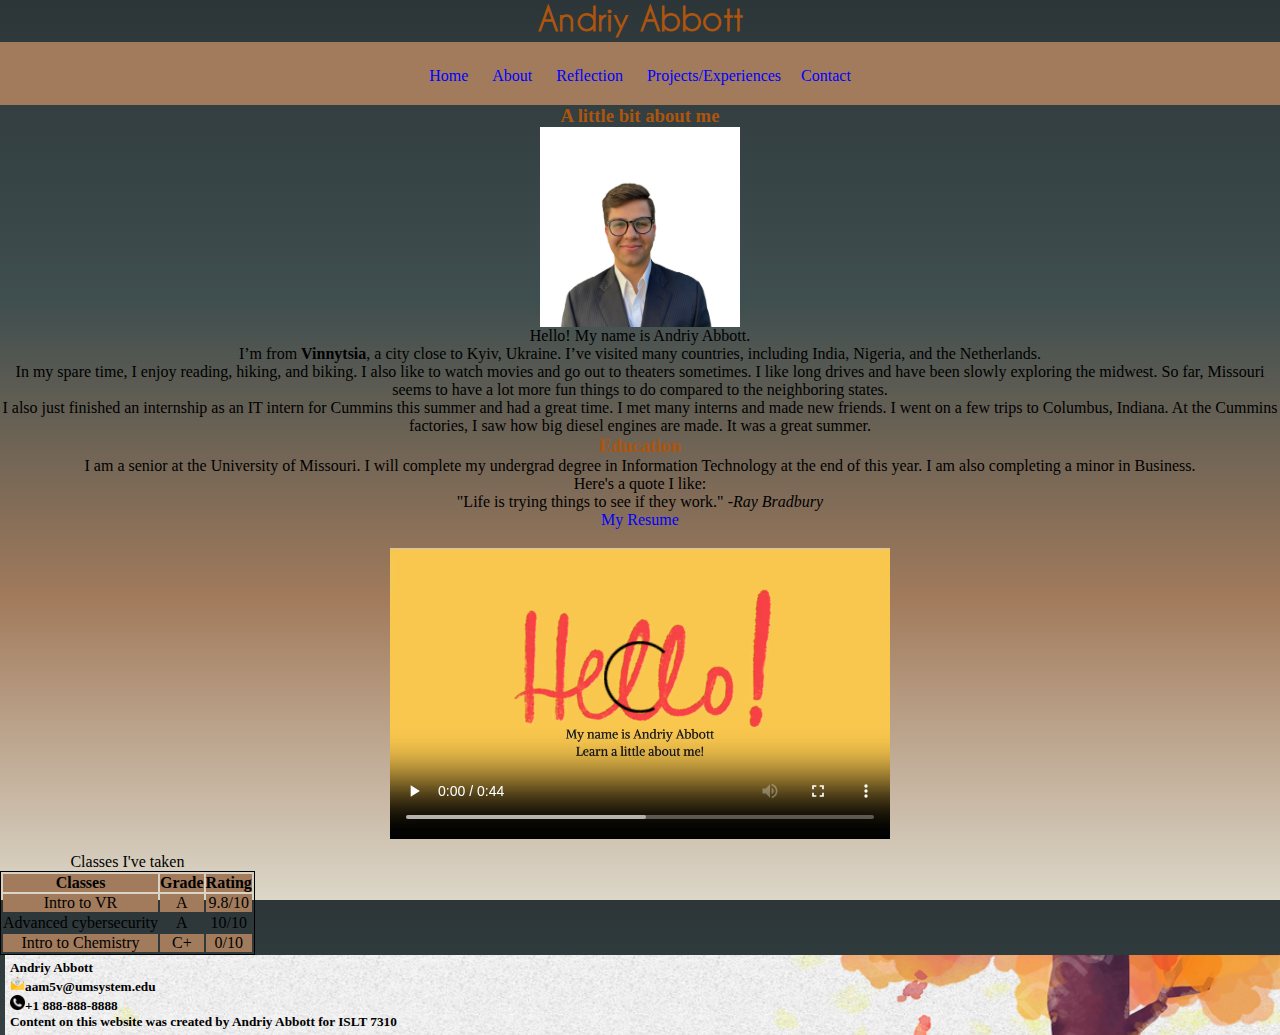
==== islt_7310/about.html @ 0dc778bd "modified:   islt_7310/about.html 	modified:   islt_7310/nav.css 	modified:   islt_7310/style.css" ====
<!--Comment header for about.html-->
<!DOCTYPE html>
<html lang="en-US">
<head>
    
            <meta charset="utf-8">
            <meta name="viewport" content="width=device-width, initial-scale=1">
            <title>About Me</title> 
            <link rel="stylesheet" href="style.css">
            <link rel="stylesheet" href="nav.css">
            <link rel="shortcut icon" type="image/x-icon" href="favicon.ico">
</head>

<body>
    <h1 class="centered">Andriy Abbott</h1>
    <nav class="centered">
        <ul>
        <li><a href="index.html">Home</a></li>
        <li><a href="about.html">About</a></li>
        <li><a href="reflection.html">Reflection</a></li>
        <li class="dropdown">
            <a href="project.html" class="dropbtn"><span>Projects/Experiences</span></a>
            <div class="dropdown-content">
              <a href="#cummins">Cummins</a>
              <a href="#tigerHacks">Tiger Hacks</a>
              <a href="#mizzouStore">Mizzou Store</a>
            </div>
        <li><a href="#contact.html">Contact</a></li>
        </ul>
    </nav>
    <main class="centered"> 
    
    <h3 style="color:#ad550e">A little bit about me</h3>
    <img class="image" src="headshot.jpeg" alt="Andriy Abbott">
    <p>Hello! My name is Andriy Abbott.  <br /> I’m from <strong>Vinnytsia</strong>, a city close to Kyiv, Ukraine. I’ve visited many countries, including India, Nigeria, and the Netherlands. <br /> In my spare time, I enjoy reading, hiking, and biking. I also like to watch movies and go out to theaters sometimes. I like long drives and have been slowly exploring the midwest. So far, Missouri seems to have a lot more fun things to do compared to the neighboring states. <br /> I also just finished an internship as an IT intern for Cummins this summer and had a great time. I met many interns and made new friends. I went on a few trips to Columbus, Indiana. At the Cummins factories, I saw how big diesel engines are made. It was a great summer. </p>    
    <h3 style="color:#ad550e">Education</h3>
    <p>I am a senior at the University of Missouri. I will complete my undergrad degree in Information Technology at the end of this year. I am also completing a minor in Business.</p>
    <p>Here's a quote I like:</p>
     <blockquote>"Life is trying things to see if they work." <em>-Ray Bradbury</em></blockquote>
     <a href="Abbott_Resume.pdf">My Resume</a>
     <div class="VideoResume">
        <video width="500" height="300" controls>
            <source src="VideoResume.mp4" type="video/mp4">
            Your browser does not support the video tag.
        </video>
    </div>
    <div class="aboutTable">
        <table>
            <caption>Classes I've taken</caption>
            <thead>
            <tr>
                <th>Classes</th>
                <th>Grade</th>
                <th>Rating</th>
            </tr>
            </thead>
            <tbody>
            <tr>
                <td>Intro to VR</td>
                <td>A</td>
                <td>9.8/10</td>
            </tr>
            <tr>
                <td>Advanced cybersecurity</td>
                <td>A</td>
                <td>10/10</td>
            </tr>
            <tr>
                <td>Intro to Chemistry</td>
                <td>C+</td>
                <td>0/10</td>
            </tr>
            </tbody>
        </table>
    </div>
    </main>
    <footer>
        <h5>Andriy Abbott <br> <img src="email.ico" class="icons" alt="emailicon">aam5v@umsystem.edu <br> <img src="phone.png" class="icons" alt="phoneicon">+1 888-888-8888 <br> Content on this website was created by Andriy Abbott for ISLT 7310 </h5>

</footer>
    </body>

</html>
---- islt_7310/style.css ----
* {    
    margin: 0;
    padding: 0;
  }
  a {
    color: blue;
    text-decoration: none; 
  }
@font-face { 
    font-family: 'CaviarDreams'; 
    src: url("CaviarDreams.ttf"); 
    }

html, body{
    width: 100%;
    height: 100%;
}
body{
    background-image: linear-gradient(#2C3639, #3F4E4F, #A27B5C, #DCD7C9);
    background-repeat: round;
}

h1 {
    color: #ad550e;
    font-family: 'CaviarDreams';
}
.fpar::first-letter {
    color: #ad550e;
    font-size: 200%;
  }
.reflection{
    text-indent: 50px;
}

.fpar, .spar, .tpar, .lpar{
background-color: #A27B5C;
padding: 50px;
margin: 20px;
}
.projectData{
text-indent: 50px;
background-color: #A27B5C;
padding: 50px;
margin: 20px;
}
tr:nth-child(odd) {
    background-color: #A27B5C;
  }
table{
    border: 1px solid black;
    text-align: center;
}
@media only screen and (max-width: 1200px){
    tr{
        font-size: 20px;

    }
    table{
        width: 50%;
        margin-left: 25%;
        margin-right: 25%;
    }
}
.centered{
    display: block;
    text-align: center;
    align-content: center;
    align-items: center;
    width: auto;
    height:auto;
    margin-left: auto;
    margin-right: auto;
}
.subcentered{
    text-align: center;
}
footer{
    background-image: url("fall.jpeg");
    background-position: center;
    background-size: cover;
    background-repeat: no-repeat;
    display: block;
    text-align: left;
    width: auto;
    height:auto;
    margin-left: 5px;
    padding: 5px;
}
.left{
    display: flex;
    text-align: left;
    align-content: flex-start;
    align-self: flex-start;
    flex-wrap: wrap;
    width: auto;
    height:auto;
    margin-left: auto;
    margin-right:auto;
}
.image{
    width: 200px;
    height: 200px;
    text-align: center;
    margin-left: auto;
    margin-right:auto;
    display:block;
}
.projectImage{
    width: 300px;
    height: 200px;
    text-align: center;
    margin-left: auto;
    margin-right:auto;
    display:block;
}
.icons{
    width:15px;
    height:15px;
}
.VideoResume{
    display: block;
    text-align: center;
    padding: 10px;
}

@keyframes zoomIn {
    from {width: 15px; height: 15px;}
    to {width: 25px; height: 25px;}
}
footer:hover .icons{
    width: 25px;
    height: 25px;
    animation-name: zoomIn;
    animation-duration: 0.3s;
    animation-fill-mode: forwards;
}

@media only screen and (max-width: 500px){
body {
    font-size: 1.25rem;
}
.image{
    width: 80%;
    height: 80%;
}
/*
lable{
    display: block;
    cursor: pointer;
}
.menu{
    text-align: center;
    width: 100%;
    display: none;
}
.menu a{
    display: block;
    border-bottom: 1px solid #3F4E4F;
    margin:0;
}
#toggle:checked + .menu{
    display: block;
}
*/
}

@media print{
    *{
        color: black;
        font-family: 'Times New Roman', Times, serif;
        text-align: center;
    }
    @page{
        margin: 1in;
        border: none;
    }
    h1{
        font-family: 'CaviarDreams';
    }
    nav, a{
        display: none;
    }
    main{
        border:0;
        text-align: center;
    }
    p, footer{
        page-break-after: avoid;
    }
    p{
        widows:3;
        orphans: 3;
    }

}
---- islt_7310/nav.css ----
nav, ul li {
  display: inline-block;
  width: auto;
  column-width: auto;
  list-style-type: none;
  padding: 10px 10px 10px 10px;
  margin-top: 5px;
  background-color: #A27B5C;
  align-content: center;
  text-size-adjust: 16pt;
  
}

.dropdown-content {
    display: none;
    position: absolute;
    background-color: whitesmoke;
    min-width: auto;
    z-index: 1;
}
  .dropdown:hover .dropdown-content {
    display: block;
}
  li a:hover .dropdown:hover .dropbtn {
    background-color: whitesmoke;
}

  .dropdown-content a{
    color: black;
    padding: 10px 10px 10px 10px;
    text-decoration: none;
    display: block;
    text-align: center;
}
  
  .dropdown-content a:hover {
    background-color: #A27B5C;
}

/*.navigation{
  border-bottom: 1px solid #3F4E4F;
  text-align: center;
  height: 100px;
  line-height: 100px;
}*/
/*.menu a{
  text-decoration: none;
  color: #3F4E4F;
  line-height: 100px;
  clear:left;
}
span{
  color: #A27B5C;
}
*/
label{
  margin: 0 40px 0 0;
  font-size: 30px;
  line-height: 100px;
  display: none;
  width: 30px;
  float: left;
}
#toggle{
  display: none;
}
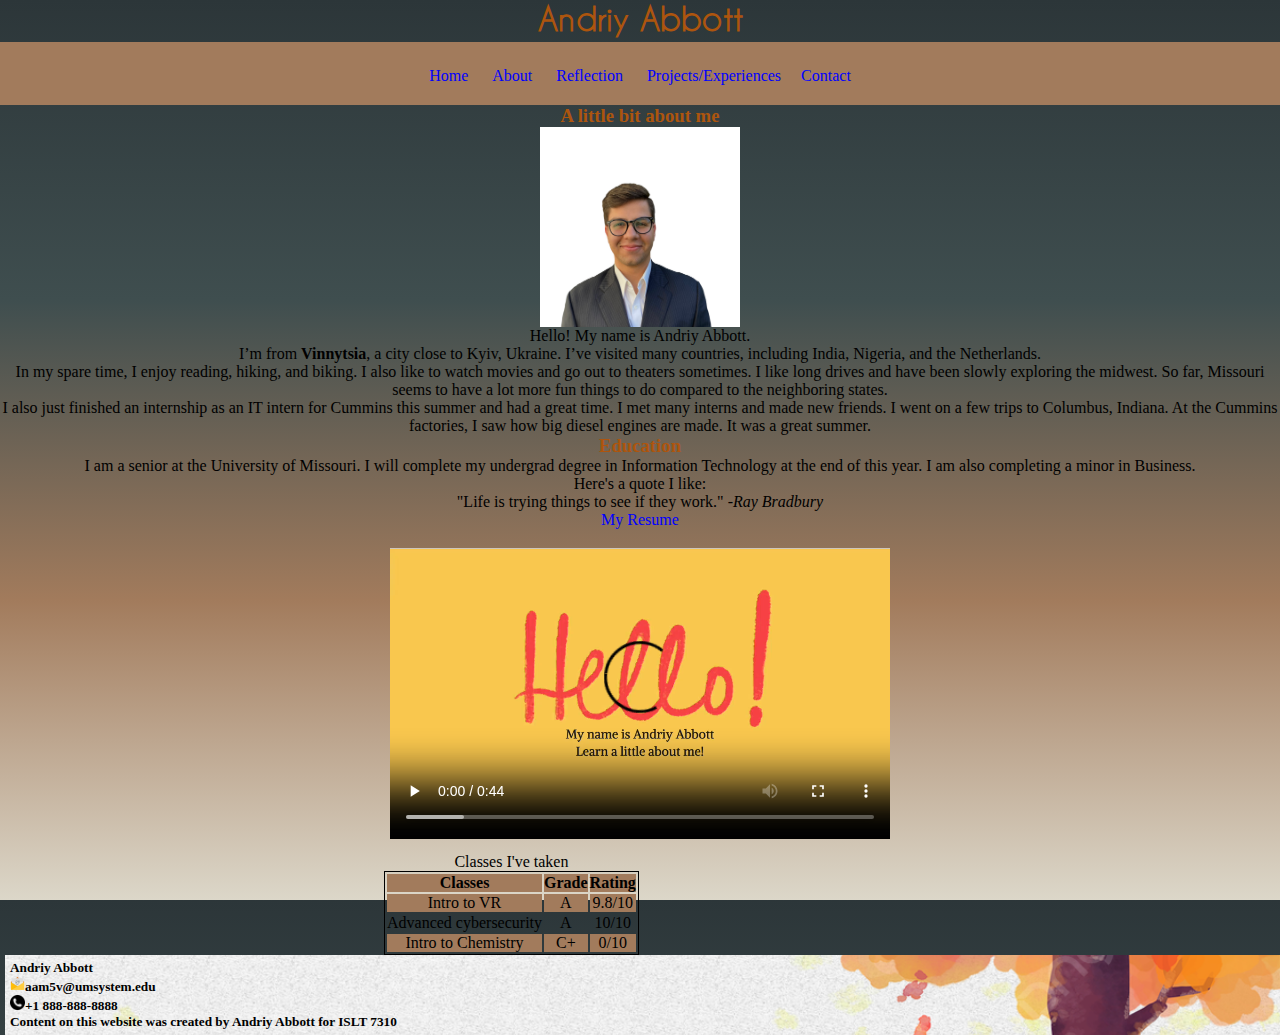
==== commit 39ed1302: "modified:   islt_7310/about.html 	new file:   islt_7310/contact.html 	modified:   islt_7310/index.ht" ====
--- a/islt_7310/about.html
+++ b/islt_7310/about.html
@@ -21,11 +21,11 @@
         <li class="dropdown">
             <a href="project.html" class="dropbtn"><span>Projects/Experiences</span></a>
             <div class="dropdown-content">
-              <a href="#cummins">Cummins</a>
-              <a href="#tigerHacks">Tiger Hacks</a>
-              <a href="#mizzouStore">Mizzou Store</a>
+              <a href="project.html#cummins">Cummins</a>
+              <a href="project.html#tigerHacks">Tiger Hacks</a>
+              <a href="project.html#mizzouStore">Mizzou Store</a>
             </div>
-        <li><a href="#contact.html">Contact</a></li>
+        <li><a href="contact.html">Contact</a></li>
         </ul>
     </nav>
     <main class="centered"> 
--- a/islt_7310/style.css
+++ b/islt_7310/style.css
@@ -49,6 +49,8 @@
 table{
     border: 1px solid black;
     text-align: center;
+    margin-left: 30%;
+    margin-right: 30%;
 }
 @media only screen and (max-width: 1200px){
     tr{
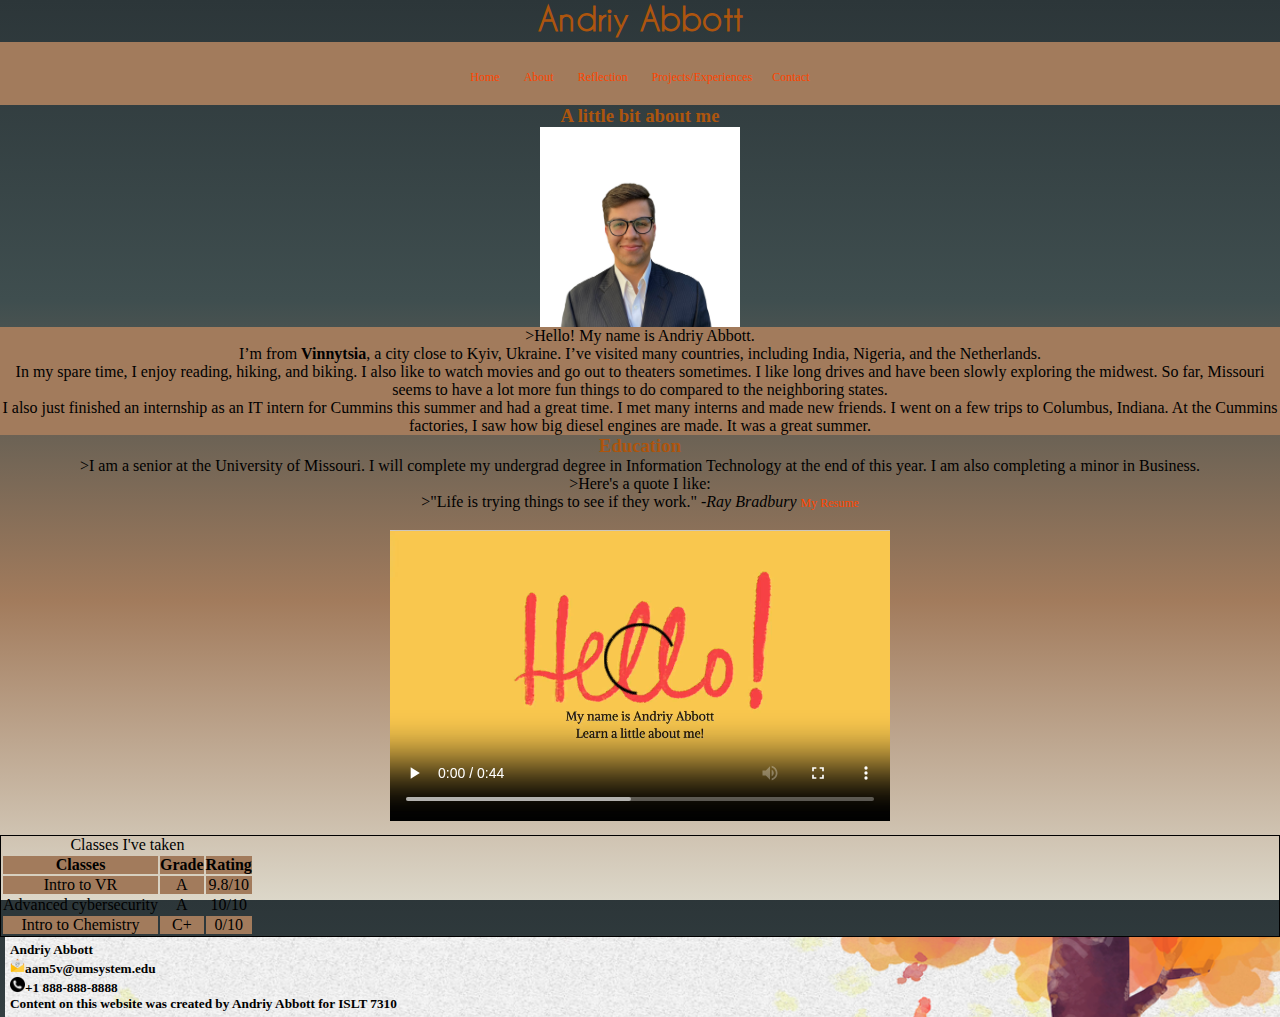
==== commit 05ef5c17: "modified:   islt_7310/about.html 	modified:   islt_7310/contact.html 	modified:   islt_7310/style.cs" ====
--- a/islt_7310/about.html
+++ b/islt_7310/about.html
@@ -32,11 +32,11 @@
     
     <h3 style="color:#ad550e">A little bit about me</h3>
     <img class="image" src="headshot.jpeg" alt="Andriy Abbott">
-    <p>Hello! My name is Andriy Abbott.  <br /> I’m from <strong>Vinnytsia</strong>, a city close to Kyiv, Ukraine. I’ve visited many countries, including India, Nigeria, and the Netherlands. <br /> In my spare time, I enjoy reading, hiking, and biking. I also like to watch movies and go out to theaters sometimes. I like long drives and have been slowly exploring the midwest. So far, Missouri seems to have a lot more fun things to do compared to the neighboring states. <br /> I also just finished an internship as an IT intern for Cummins this summer and had a great time. I met many interns and made new friends. I went on a few trips to Columbus, Indiana. At the Cummins factories, I saw how big diesel engines are made. It was a great summer. </p>    
+    <p style="background-color:#A27B5C;text-align: center;"></pstyle>>Hello! My name is Andriy Abbott.  <br /> I’m from <strong>Vinnytsia</strong>, a city close to Kyiv, Ukraine. I’ve visited many countries, including India, Nigeria, and the Netherlands. <br /> In my spare time, I enjoy reading, hiking, and biking. I also like to watch movies and go out to theaters sometimes. I like long drives and have been slowly exploring the midwest. So far, Missouri seems to have a lot more fun things to do compared to the neighboring states. <br /> I also just finished an internship as an IT intern for Cummins this summer and had a great time. I met many interns and made new friends. I went on a few trips to Columbus, Indiana. At the Cummins factories, I saw how big diesel engines are made. It was a great summer. </p>    
     <h3 style="color:#ad550e">Education</h3>
-    <p>I am a senior at the University of Missouri. I will complete my undergrad degree in Information Technology at the end of this year. I am also completing a minor in Business.</p>
-    <p>Here's a quote I like:</p>
-     <blockquote>"Life is trying things to see if they work." <em>-Ray Bradbury</em></blockquote>
+    <p style="background-color:#A27B5C;text-align: center;"></p>>I am a senior at the University of Missouri. I will complete my undergrad degree in Information Technology at the end of this year. I am also completing a minor in Business.</p>
+    <p style="background-color:#A27B5C;text-align: center;"></p>>Here's a quote I like:</p>
+     <blockquote style="background-color:#A27B5C;text-align: center;"></blockquote>>"Life is trying things to see if they work." <em>-Ray Bradbury</em></blockquote>
      <a href="Abbott_Resume.pdf">My Resume</a>
      <div class="VideoResume">
         <video width="500" height="300" controls>
@@ -45,7 +45,7 @@
         </video>
     </div>
     <div class="aboutTable">
-        <table>
+        <table class="centered">
             <caption>Classes I've taken</caption>
             <thead>
             <tr>
--- a/islt_7310/style.css
+++ b/islt_7310/style.css
@@ -3,8 +3,9 @@
     padding: 0;
   }
   a {
-    color: blue;
-    text-decoration: none; 
+    color: orangered;
+    text-decoration: solid;
+    font-size: 12px;;
   }
 @font-face { 
     font-family: 'CaviarDreams'; 
@@ -36,6 +37,26 @@
 background-color: #A27B5C;
 padding: 50px;
 margin: 20px;
+}
+.contactPage{
+    text-align: center;
+    margin: auto;
+    padding: 15px;
+    margin: 20px;;
+    flex-direction: column;
+    align-content: center;
+    align-items: center;
+}
+form{
+    border-color: black 2px;
+}
+#message{
+    height: 150px;
+    width: 200px;
+}
+input{
+    width:200px;
+
 }
 .projectData{
 text-indent: 50px;
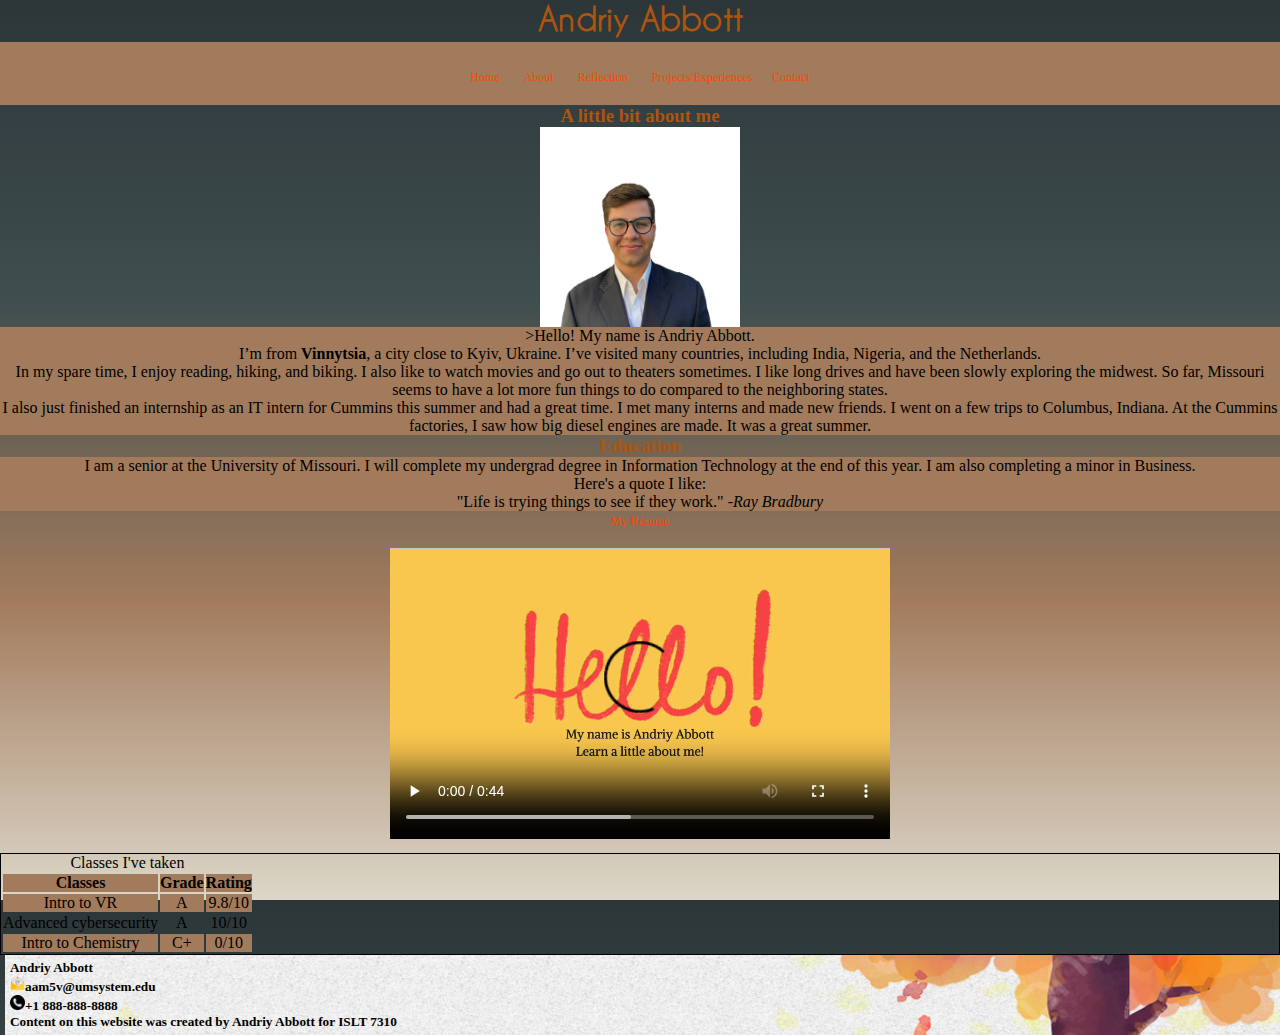
==== commit 60d32eac: "modified:   islt_7310/about.html" ====
--- a/islt_7310/about.html
+++ b/islt_7310/about.html
@@ -34,9 +34,9 @@
     <img class="image" src="headshot.jpeg" alt="Andriy Abbott">
     <p style="background-color:#A27B5C;text-align: center;"></pstyle>>Hello! My name is Andriy Abbott.  <br /> I’m from <strong>Vinnytsia</strong>, a city close to Kyiv, Ukraine. I’ve visited many countries, including India, Nigeria, and the Netherlands. <br /> In my spare time, I enjoy reading, hiking, and biking. I also like to watch movies and go out to theaters sometimes. I like long drives and have been slowly exploring the midwest. So far, Missouri seems to have a lot more fun things to do compared to the neighboring states. <br /> I also just finished an internship as an IT intern for Cummins this summer and had a great time. I met many interns and made new friends. I went on a few trips to Columbus, Indiana. At the Cummins factories, I saw how big diesel engines are made. It was a great summer. </p>    
     <h3 style="color:#ad550e">Education</h3>
-    <p style="background-color:#A27B5C;text-align: center;"></p>>I am a senior at the University of Missouri. I will complete my undergrad degree in Information Technology at the end of this year. I am also completing a minor in Business.</p>
-    <p style="background-color:#A27B5C;text-align: center;"></p>>Here's a quote I like:</p>
-     <blockquote style="background-color:#A27B5C;text-align: center;"></blockquote>>"Life is trying things to see if they work." <em>-Ray Bradbury</em></blockquote>
+    <p style="background-color:#A27B5C;text-align: center;">I am a senior at the University of Missouri. I will complete my undergrad degree in Information Technology at the end of this year. I am also completing a minor in Business.</p>
+    <p style="background-color:#A27B5C;text-align: center;">Here's a quote I like:</p>
+     <blockquote style="background-color:#A27B5C;text-align: center;">"Life is trying things to see if they work." <em>-Ray Bradbury</em></blockquote>
      <a href="Abbott_Resume.pdf">My Resume</a>
      <div class="VideoResume">
         <video width="500" height="300" controls>
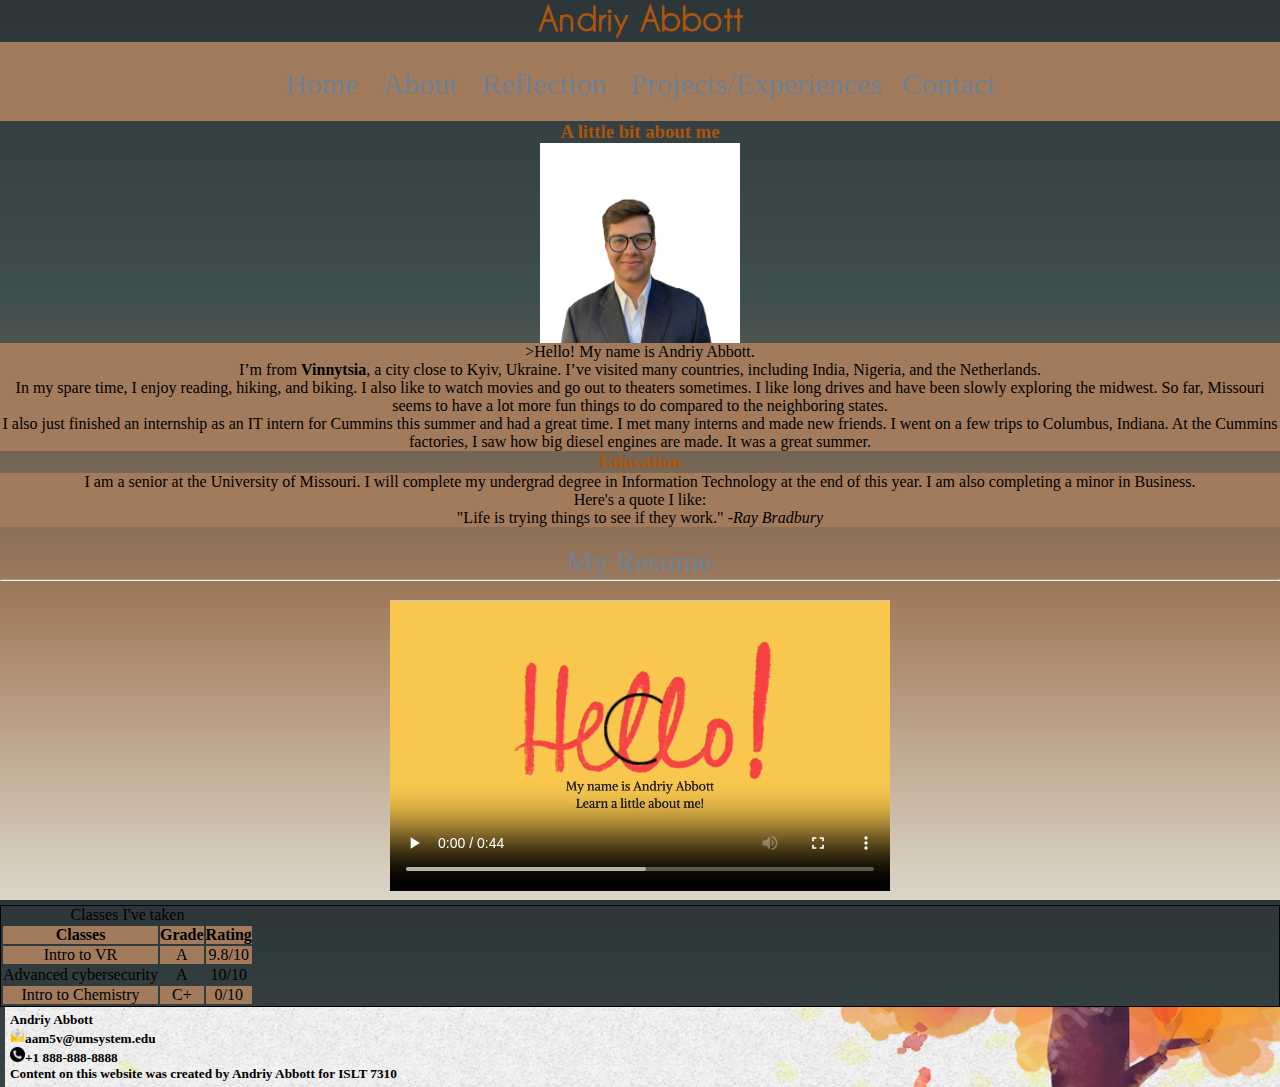
==== commit 228b0e0b: "modified:   islt_7310/about.html 	modified:   islt_7310/style.css" ====
--- a/islt_7310/about.html
+++ b/islt_7310/about.html
@@ -36,8 +36,9 @@
     <h3 style="color:#ad550e">Education</h3>
     <p style="background-color:#A27B5C;text-align: center;">I am a senior at the University of Missouri. I will complete my undergrad degree in Information Technology at the end of this year. I am also completing a minor in Business.</p>
     <p style="background-color:#A27B5C;text-align: center;">Here's a quote I like:</p>
-     <blockquote style="background-color:#A27B5C;text-align: center;">"Life is trying things to see if they work." <em>-Ray Bradbury</em></blockquote>
+     <blockquote style="background-color:#A27B5C;text-align: center;">"Life is trying things to see if they work." <em>-Ray Bradbury</em></blockquote><br>
      <a href="Abbott_Resume.pdf">My Resume</a>
+     <hr>
      <div class="VideoResume">
         <video width="500" height="300" controls>
             <source src="VideoResume.mp4" type="video/mp4">
--- a/islt_7310/style.css
+++ b/islt_7310/style.css
@@ -3,9 +3,9 @@
     padding: 0;
   }
   a {
-    color: orangered;
+    color: slategray;
     text-decoration: solid;
-    font-size: 12px;;
+    font-size: 30px;;
   }
 @font-face { 
     font-family: 'CaviarDreams'; 
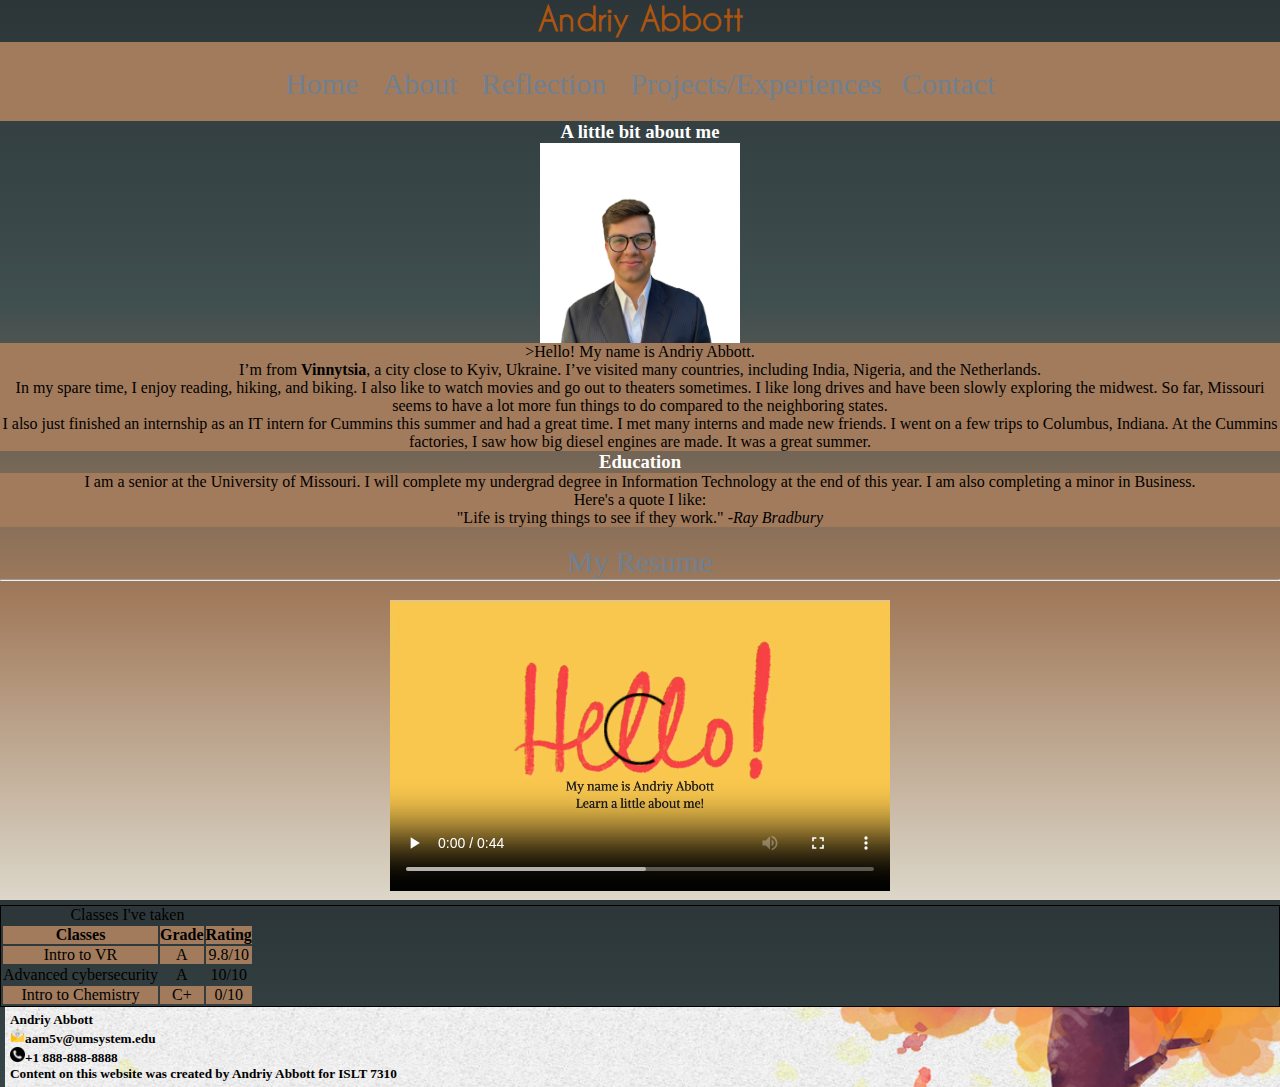
==== commit 4712eadd: "modified:   islt_7310/about.html" ====
--- a/islt_7310/about.html
+++ b/islt_7310/about.html
@@ -30,10 +30,10 @@
     </nav>
     <main class="centered"> 
     
-    <h3 style="color:#ad550e">A little bit about me</h3>
+    <h3 style="color:white">A little bit about me</h3>
     <img class="image" src="headshot.jpeg" alt="Andriy Abbott">
     <p style="background-color:#A27B5C;text-align: center;"></pstyle>>Hello! My name is Andriy Abbott.  <br /> I’m from <strong>Vinnytsia</strong>, a city close to Kyiv, Ukraine. I’ve visited many countries, including India, Nigeria, and the Netherlands. <br /> In my spare time, I enjoy reading, hiking, and biking. I also like to watch movies and go out to theaters sometimes. I like long drives and have been slowly exploring the midwest. So far, Missouri seems to have a lot more fun things to do compared to the neighboring states. <br /> I also just finished an internship as an IT intern for Cummins this summer and had a great time. I met many interns and made new friends. I went on a few trips to Columbus, Indiana. At the Cummins factories, I saw how big diesel engines are made. It was a great summer. </p>    
-    <h3 style="color:#ad550e">Education</h3>
+    <h3 style="color:white">Education</h3>
     <p style="background-color:#A27B5C;text-align: center;">I am a senior at the University of Missouri. I will complete my undergrad degree in Information Technology at the end of this year. I am also completing a minor in Business.</p>
     <p style="background-color:#A27B5C;text-align: center;">Here's a quote I like:</p>
      <blockquote style="background-color:#A27B5C;text-align: center;">"Life is trying things to see if they work." <em>-Ray Bradbury</em></blockquote><br>
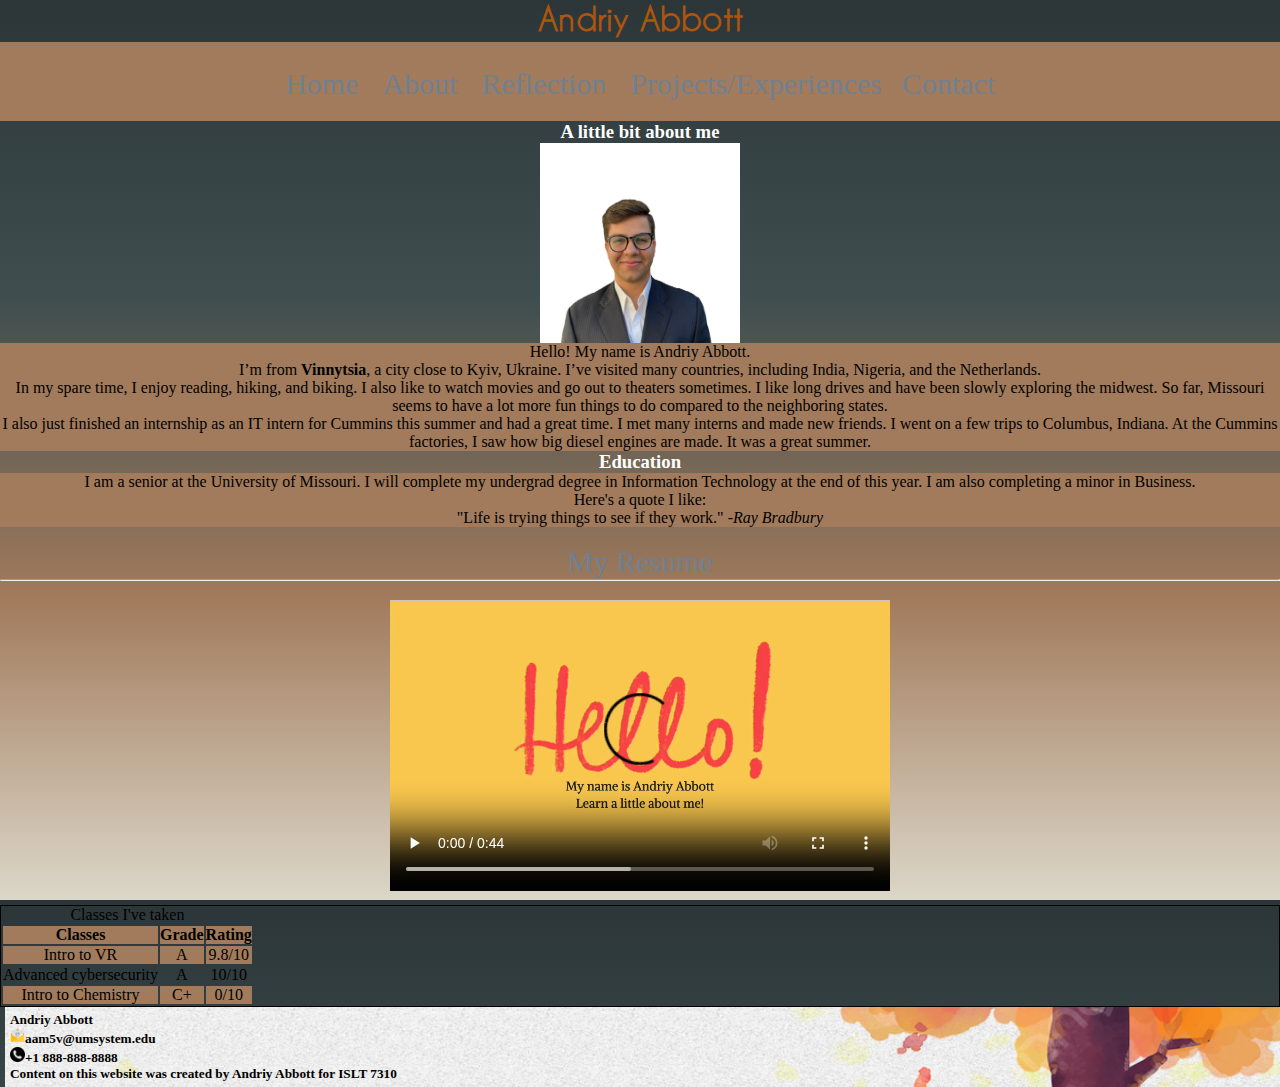
==== commit e8009824: "modified:   islt_7310/about.html" ====
--- a/islt_7310/about.html
+++ b/islt_7310/about.html
@@ -32,7 +32,7 @@
     
     <h3 style="color:white">A little bit about me</h3>
     <img class="image" src="headshot.jpeg" alt="Andriy Abbott">
-    <p style="background-color:#A27B5C;text-align: center;"></pstyle>>Hello! My name is Andriy Abbott.  <br /> I’m from <strong>Vinnytsia</strong>, a city close to Kyiv, Ukraine. I’ve visited many countries, including India, Nigeria, and the Netherlands. <br /> In my spare time, I enjoy reading, hiking, and biking. I also like to watch movies and go out to theaters sometimes. I like long drives and have been slowly exploring the midwest. So far, Missouri seems to have a lot more fun things to do compared to the neighboring states. <br /> I also just finished an internship as an IT intern for Cummins this summer and had a great time. I met many interns and made new friends. I went on a few trips to Columbus, Indiana. At the Cummins factories, I saw how big diesel engines are made. It was a great summer. </p>    
+    <p style="background-color:#A27B5C;text-align: center;">Hello! My name is Andriy Abbott.  <br /> I’m from <strong>Vinnytsia</strong>, a city close to Kyiv, Ukraine. I’ve visited many countries, including India, Nigeria, and the Netherlands. <br /> In my spare time, I enjoy reading, hiking, and biking. I also like to watch movies and go out to theaters sometimes. I like long drives and have been slowly exploring the midwest. So far, Missouri seems to have a lot more fun things to do compared to the neighboring states. <br /> I also just finished an internship as an IT intern for Cummins this summer and had a great time. I met many interns and made new friends. I went on a few trips to Columbus, Indiana. At the Cummins factories, I saw how big diesel engines are made. It was a great summer. </p>    
     <h3 style="color:white">Education</h3>
     <p style="background-color:#A27B5C;text-align: center;">I am a senior at the University of Missouri. I will complete my undergrad degree in Information Technology at the end of this year. I am also completing a minor in Business.</p>
     <p style="background-color:#A27B5C;text-align: center;">Here's a quote I like:</p>
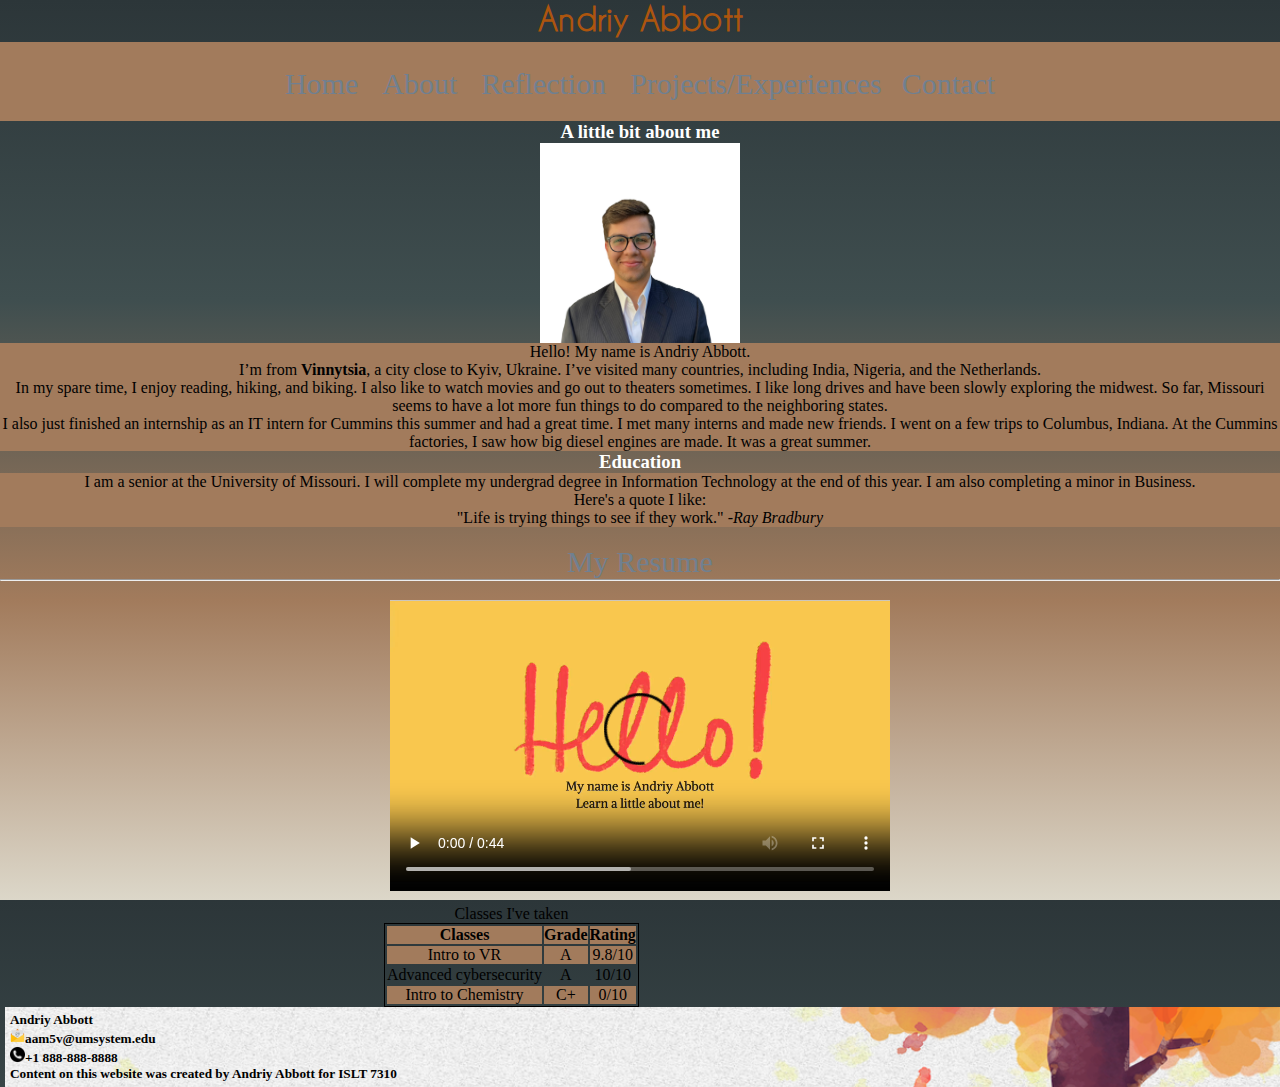
==== commit 611b1971: "modified:   islt_7310/about.html" ====
--- a/islt_7310/about.html
+++ b/islt_7310/about.html
@@ -46,7 +46,7 @@
         </video>
     </div>
     <div class="aboutTable">
-        <table class="centered">
+        <table>
             <caption>Classes I've taken</caption>
             <thead>
             <tr>
